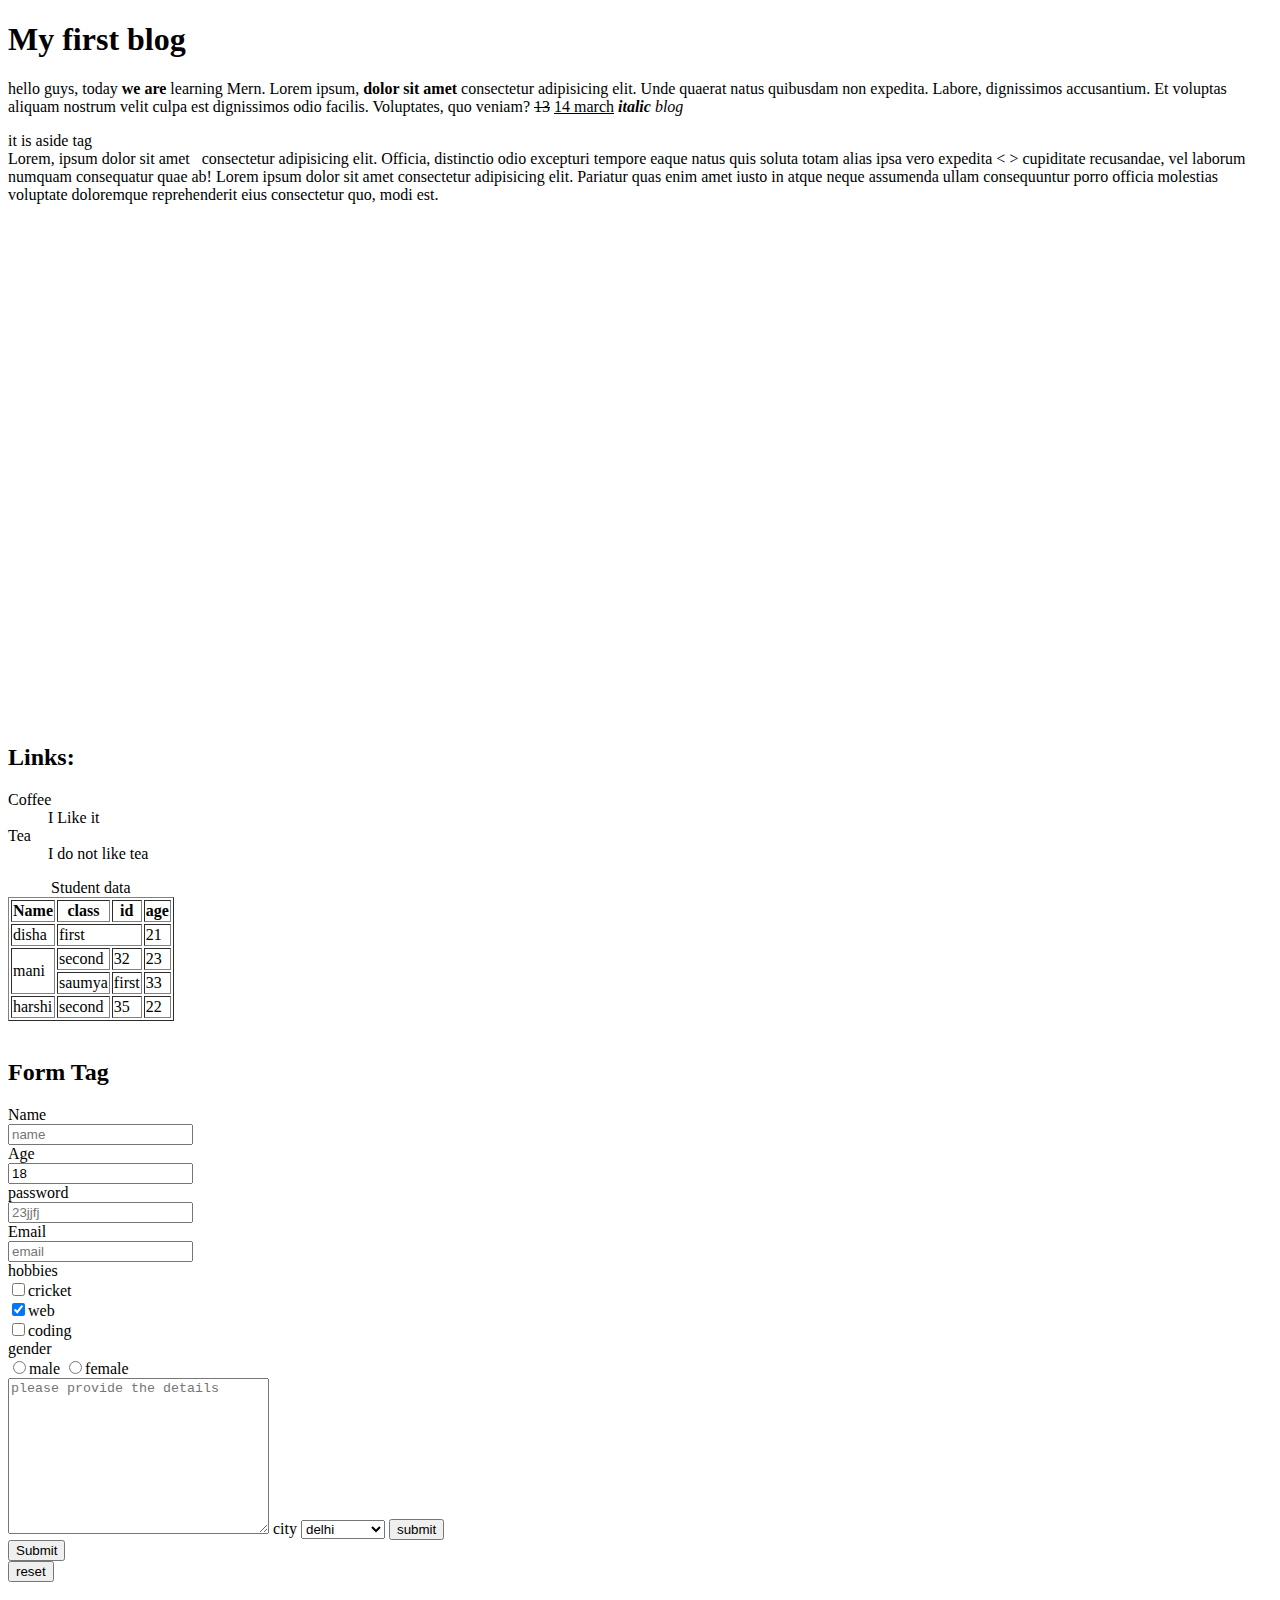
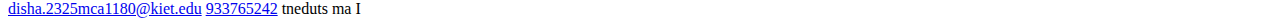
==== index.html @ 27c49f45 "Add files via upload" ====
<!DOCTYPE html>
<html>

<head>
    <title>Mern</title>

</head>

<body>
    <header></header>
    <main>
        <h1>My first blog</h1>
        <p>
            hello guys,
            today <b>we are</b> learning Mern.
            Lorem ipsum, <strong>dolor sit amet </strong>consectetur adipisicing elit. Unde quaerat natus quibusdam non
            expedita. Labore,
            dignissimos accusantium. Et voluptas aliquam nostrum velit culpa est dignissimos odio facilis. Voluptates,
            quo veniam?
            <del title="date">13</del> <ins>14 march</ins>
            <i><b>italic</b></i>
            <em>blog</em>
        <aside>it is aside tag</aside>
        Lorem, ipsum dolor sit amet
        &nbsp; consectetur <span title="name"> adipisicing </span>elit. Officia, distinctio odio excepturi tempore eaque
        natus
        quis soluta totam alias ipsa vero expedita &lt; &gt; cupiditate recusandae, vel laborum numquam consequatur quae
        ab!
        Lorem ipsum dolor sit amet consectetur adipisicing elit. Pariatur quas enim amet iusto in atque neque assumenda
        ullam consequuntur porro officia molestias voluptate doloremque reprehenderit eius consectetur quo, modi est.
        </p>
        <iframe src="http:\\www.flipkart.com" frameborder="0" height="500px "></iframe>
        <iframe src="http:\\www.amazon.com" frameborder="0"></iframe>
        <h2>Links:</h2>
        
        <dl>
            <dt>Coffee</dt>
            <dd> I Like it </dd>
            <dt>Tea</dt>
            <dd>I do not like tea</dd>
        </dl>

        <table border="1">
            <caption>Student data</caption>
            <tr>
                <th>Name</th>
                <th>class</th>
                <th>id</th>
                <th>age</th>
            </tr>

            <tr>
                <td>disha</td>
                <td colspan="2">first</td>
                
                <td>21</td>
            </tr>

            <tr>
                <td rowspan="2">mani</td>
                <td>second</td>
                <td>32</td>
                <td>23</td>
            </tr>

            <tr>
                <td>saumya</td>
                <td>first</td>
                <td>33</td>
                
            </tr>
            <tr>
                <td>harshi</td>
                <td>second</td>
                <td>35</td>
                <td>22</td>
            </tr>
        </table>
        <br>
        <h2>Form Tag</h2>
        <form action="">
            <label for="">Name</label><br>
            <input type="name" name="username" placeholder="name" autocomplete="off"><br>
            <label for="Age" >Age</label><br>
            <input type="number"  value="18" placeholder="age"><br>
            <label for="">password</label><br>
            <input type="password" placeholder="23jjfj" required><br>
            <label for="">Email</label><br>
            <input type="email" placeholder="email" name="useremail" ><br>
            <label for="">hobbies</label><br>
            <input type="checkbox" value="cricket" name="userhobbie" id="id2"><label>cricket</label><br>
            <input type="checkbox" value="web" checked name="userhobbie "><label for="web">web</label><br>
            <input type="checkbox" value="coding" name="userhobbie"><label>coding</label><br>
            <label for="gender">gender</label><br>
            <input type="radio" name="user" id="male"><label for="male">male</label>
            <input type="radio" name="user" id="female"><label for="female">female</label><br>
            <textarea name="textarea" id="id3" cols="30" rows="10" placeholder="please provide the details"></textarea> 
            <label>city</label>
            <select >
                <option>ghaziabad</option>
                <option >orai</option>
                <option selected>delhi</option>
            </select>

            <button type="submit">submit</button><br>
            <input type="submit"><br>
            <button type="reset">reset</button>

        </form>
        <br>
        <!-- <span>start</span>
        <video src="" height="200PX" width="400px" muted autoplay="true">/video>
        <span>end</span><br> -->

        <a href="mailto:xy@abc.com">disha.2325mca1180@kiet.edu</a>
        <a href="tel:9276256363">933765242</a>

        <bdo dir="rtl">I am student</bdo>

    </main>
    <footer></footer>
</body>

</html>
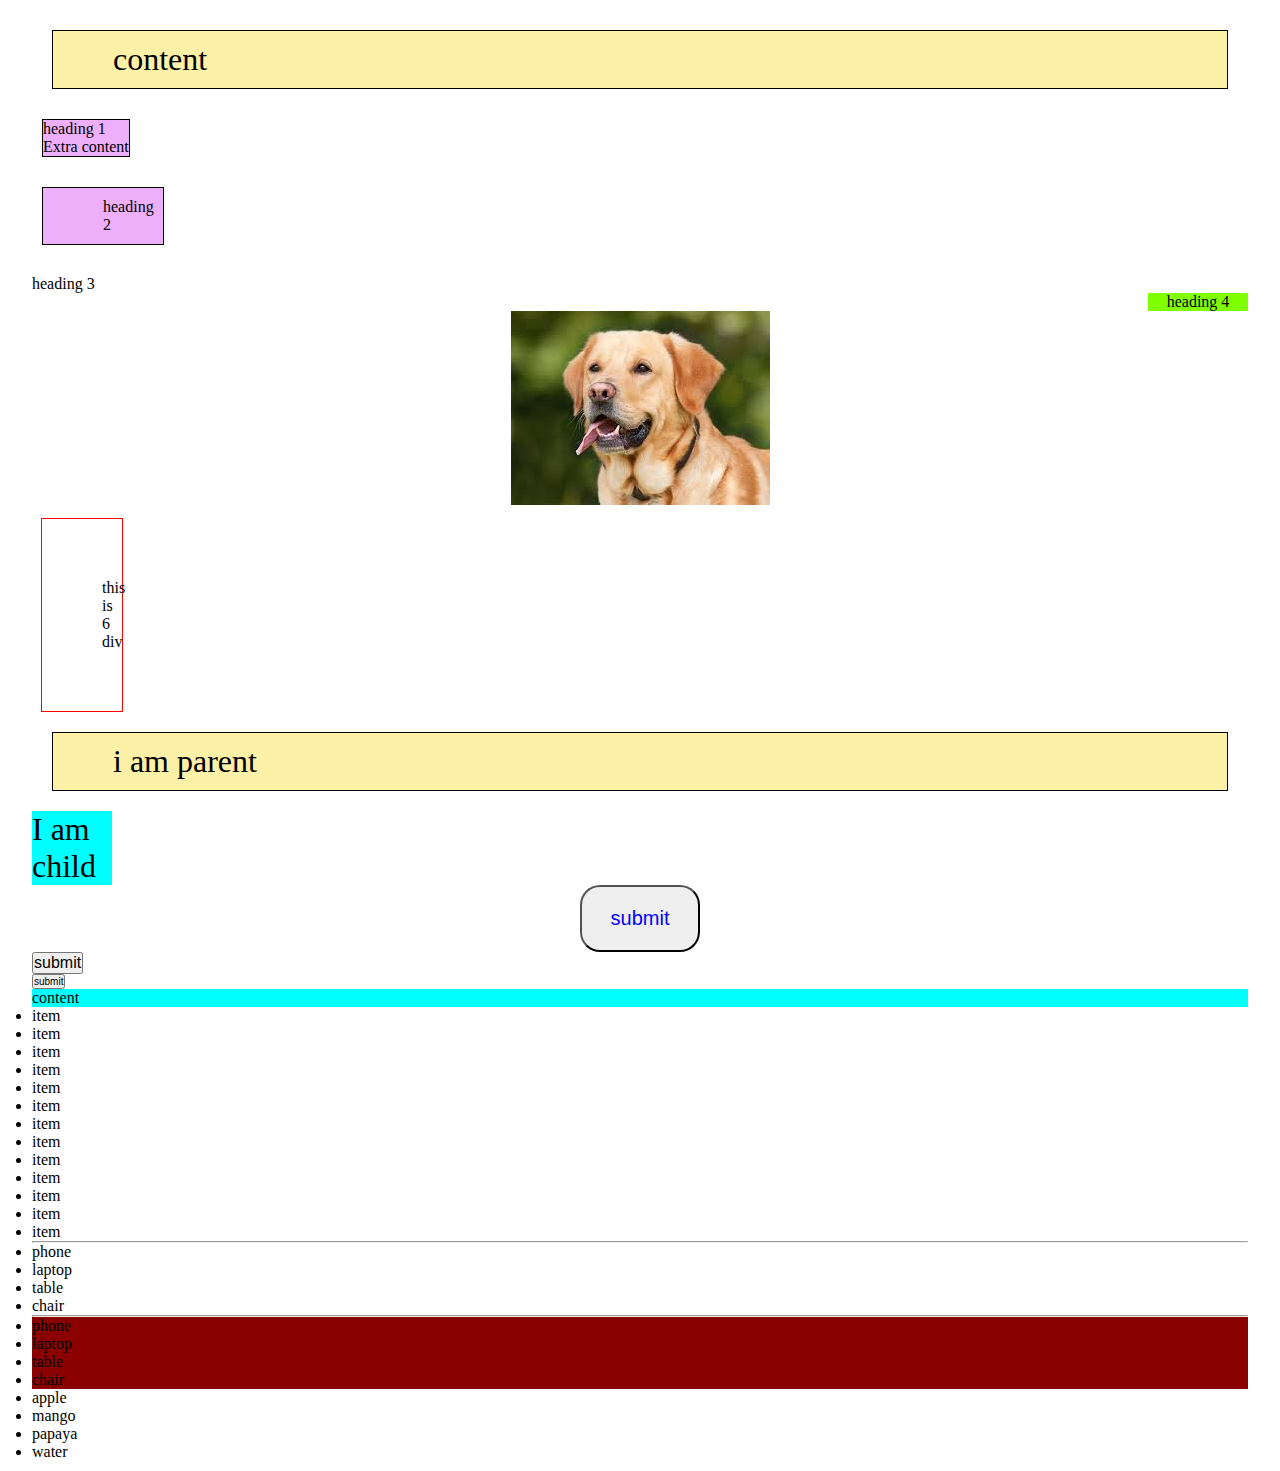
==== commit 0f0a49c3: "Add files via upload" ====
--- a/index.html
+++ b/index.html
@@ -1,124 +1,160 @@
 <!DOCTYPE html>
-<html>
+<html lang="en">
+<head>
+    <meta charset="UTF-8">
+    <meta name="viewport" content="width=device-width, initial-scale=1.0">
+    <title>day2</title>
+    <link rel="stylesheet" href="style.css">
+    <!-- <style>
+        div{
+            background-color: aquamarine;
+            text-decoration: underline;
+            text-transform: uppercase;
+            font-size:xx-large;
+            color: brown
+        }
 
-<head>
-    <title>Mern</title>
+        #heading{background-color: aquamarine; text-decoration: underline; text-transform: uppercase; font-size:xx-large;
+    color: brown}
 
+    .head2{
+        background-color: aquamarine; text-decoration: underline; text-transform: uppercase; font-size:xx-large;
+    color: brown
+    }
+
+    .head3{
+        background-color: aquamarine; text-decoration: underline; text-transform: uppercase; font-size:xx-large;
+    color: brown
+    }
+
+    .head3.big-text{
+        background-color: aquamarine; text-decoration: underline; text-transform: uppercase; font-size:xx-large;
+    color: brown
+    }
+    .big-text{
+        background-color: rgb(255, 127, 219); text-decoration: underline; text-transform: uppercase; font-size:xx-large;
+    color: brown
+        
+    
+     }
+
+    </style> -->
 </head>
+<body>
+    <!-- inline styling -->
+    <div  class="parent">
+        content
+    </div>
 
-<body>
-    <header></header>
-    <main>
-        <h1>My first blog</h1>
-        <p>
-            hello guys,
-            today <b>we are</b> learning Mern.
-            Lorem ipsum, <strong>dolor sit amet </strong>consectetur adipisicing elit. Unde quaerat natus quibusdam non
-            expedita. Labore,
-            dignissimos accusantium. Et voluptas aliquam nostrum velit culpa est dignissimos odio facilis. Voluptates,
-            quo veniam?
-            <del title="date">13</del> <ins>14 march</ins>
-            <i><b>italic</b></i>
-            <em>blog</em>
-        <aside>it is aside tag</aside>
-        Lorem, ipsum dolor sit amet
-        &nbsp; consectetur <span title="name"> adipisicing </span>elit. Officia, distinctio odio excepturi tempore eaque
-        natus
-        quis soluta totam alias ipsa vero expedita &lt; &gt; cupiditate recusandae, vel laborum numquam consequatur quae
-        ab!
-        Lorem ipsum dolor sit amet consectetur adipisicing elit. Pariatur quas enim amet iusto in atque neque assumenda
-        ullam consequuntur porro officia molestias voluptate doloremque reprehenderit eius consectetur quo, modi est.
+    <div id="heading">
+        heading 1
+        <p>Extra content</p>
+    </div>
+
+    <div class="head2">
+        heading 2
+    </div>
+
+    <div class="head3 big-text">
+        heading 3
+    </div>
+
+    <div class="head4">
+        heading 4
+    </div>
+
+    <div class="head5">
+        <img src="./dog.jpeg" alt="">
+    </div>
+
+    <div class="head6">
+        <p>this is 6 div</p>
+    </div>
+
+    <div>
+
+        <p class="parent">i am parent
+            <p class="child">I am child</p>
         </p>
-        <iframe src="http:\\www.flipkart.com" frameborder="0" height="500px "></iframe>
-        <iframe src="http:\\www.amazon.com" frameborder="0"></iframe>
-        <h2>Links:</h2>
-        
-        <dl>
-            <dt>Coffee</dt>
-            <dd> I Like it </dd>
-            <dt>Tea</dt>
-            <dd>I do not like tea</dd>
-        </dl>
+    </div>
 
-        <table border="1">
-            <caption>Student data</caption>
-            <tr>
-                <th>Name</th>
-                <th>class</th>
-                <th>id</th>
-                <th>age</th>
-            </tr>
+    <button class="btn1"> submit</button>
+    <button class="btn2"> submit</button>
+    <button class="btn3"> submit</button>
 
-            <tr>
-                <td>disha</td>
-                <td colspan="2">first</td>
+    <div class="parent1">
+        <div class="child1">
+            content
+        </div>
+    </div>
+
+    <ul>
+        <li>item</li>
+        <li>item</li>
+        <li>item</li>
+        <li>item</li>
+        <li>item</li>
+        <li>item</li>
+        <li>item</li>
+        <li>item</li>
+        <li>item</li>
+        <li>item</li>
+        <li>item</li>
+        <li>item</li>
+        <li>item</li>
+    </ul>
+
+    <hr>
+    <div class="parent2">
+        <div>
+            <ul>
+            <li>phone</li>
+            <li>laptop</li>
+            <li>table</li>
+            <li>chair</li>
+            </ul>
+
+            <!-- <ol>
+            <li>apple</li>
+            <li>mango</li>
+            <li>papaya</li>
+            <li>water</li>
+            </ol>
+
+            <ul>
+                <li>tea</li>
+                <li><br></li>
+                <li>coffee</li>
                 
-                <td>21</td>
-            </tr>
+                <li>juice</li>
+                <li>tap</li>
+                </ul>
+             -->
+        </div>
+    
+    <hr>
+    <ul>
+        <li>phone</li>
+        <li>laptop</li>
+        <li>table</li>
+        <li>chair</li>
+        </ul>
+    </div>
 
-            <tr>
-                <td rowspan="2">mani</td>
-                <td>second</td>
-                <td>32</td>
-                <td>23</td>
-            </tr>
+        <ul>
+        <li>apple</li>
+        <li>mango</li>
+        <li>papaya</li>
+        <li>water</li>
+        </ul>
 
-            <tr>
-                <td>saumya</td>
-                <td>first</td>
-                <td>33</td>
-                
-            </tr>
-            <tr>
-                <td>harshi</td>
-                <td>second</td>
-                <td>35</td>
-                <td>22</td>
-            </tr>
-        </table>
-        <br>
-        <h2>Form Tag</h2>
-        <form action="">
-            <label for="">Name</label><br>
-            <input type="name" name="username" placeholder="name" autocomplete="off"><br>
-            <label for="Age" >Age</label><br>
-            <input type="number"  value="18" placeholder="age"><br>
-            <label for="">password</label><br>
-            <input type="password" placeholder="23jjfj" required><br>
-            <label for="">Email</label><br>
-            <input type="email" placeholder="email" name="useremail" ><br>
-            <label for="">hobbies</label><br>
-            <input type="checkbox" value="cricket" name="userhobbie" id="id2"><label>cricket</label><br>
-            <input type="checkbox" value="web" checked name="userhobbie "><label for="web">web</label><br>
-            <input type="checkbox" value="coding" name="userhobbie"><label>coding</label><br>
-            <label for="gender">gender</label><br>
-            <input type="radio" name="user" id="male"><label for="male">male</label>
-            <input type="radio" name="user" id="female"><label for="female">female</label><br>
-            <textarea name="textarea" id="id3" cols="30" rows="10" placeholder="please provide the details"></textarea> 
-            <label>city</label>
-            <select >
-                <option>ghaziabad</option>
-                <option >orai</option>
-                <option selected>delhi</option>
-            </select>
+        <!-- <ul id="id1">
+            <li>tea</li>
+            <li>coffee</li>
+            <li>juice</li>
+            <li>tap</li>
+            </ul> -->
 
-            <button type="submit">submit</button><br>
-            <input type="submit"><br>
-            <button type="reset">reset</button>
 
-        </form>
-        <br>
-        <!-- <span>start</span>
-        <video src="" height="200PX" width="400px" muted autoplay="true">/video>
-        <span>end</span><br> -->
-
-        <a href="mailto:xy@abc.com">disha.2325mca1180@kiet.edu</a>
-        <a href="tel:9276256363">933765242</a>
-
-        <bdo dir="rtl">I am student</bdo>
-
-    </main>
-    <footer></footer>
 </body>
-
 </html>--- a/style.css
+++ b/style.css
@@ -0,0 +1,126 @@
+.parent{
+    background-color: rgb(253, 240, 167);
+    padding: 10px 60px;
+    margin: 20px ;
+
+
+    /*margin: 16px all
+    margin: 16px 22px  top,bottom and left , right
+    margin : 17pxn 87px 67px top and left ,right and bottom*/
+    
+    border: 1px solid ;
+
+}
+#heading{
+    background-color: rgb(237, 174, 250);
+    /* padding: 10px 60px; */
+    margin: 30px  10px;
+    border: 1px solid ;
+     width: fit-content;
+
+}
+
+.head2{
+    background-color: rgb(237, 174, 250);
+    padding: 10px 60px;
+    margin: 30px  10px;
+    border: 1px solid ;
+    width:12px ;
+    box-sizing: border-box;
+    /* width: border(l&r)+content + padding; */
+
+}
+.head4{
+    background-color: chartreuse;
+    text-align: center;
+    width: 100px;
+    margin: 0 0 0 auto; /*box go to left */
+    
+}
+.head5{
+    text-align: center;
+}
+
+.head6{
+    margin: 9px;
+    padding:10px ;
+    border: 1px solid red;
+    width: 60px;
+    p{
+        margin: 50px;
+    }
+}
+
+.parent{
+    font-size: 2rem;
+}
+.child{
+    font-size: 2rem;
+    background-color: aqua;
+    width: 5rem;
+}
+.btn1{
+    padding: 1em;
+    border-radius: 1em;
+    display: block;
+    color: blue;
+    margin:  auto;
+    font-size: 20px;
+    width: 120px;
+    display: block;
+}
+
+.btn2{
+    font-size:16px ;
+    display: block;
+    margin: 0;
+}
+.btn3{
+    font-size:10px ;
+    display: block;
+    margin: 0;
+}
+
+.parent1{
+    
+    background-color: aquamarine;
+}
+
+.child1{
+    background-color: aqua;
+}
+*{
+    padding: 0;
+    margin: 0;
+
+}
+body{
+    padding: 10px 32px;
+}
+
+/* .parent2{
+    
+   ol{ background-color: chartreuse;}
+
+   ul:first-child{
+    background-color: darkgreen;
+   }
+   
+ul:nth-child(3){
+    background-color: blueviolet;
+    li:nth-child(3){
+        background-color: azure;
+        width: fit-content;
+    }
+}
+}
+
+#id1{
+    li:nth-of-type(2){
+        background-color: aqua;
+    }
+} */
+
+ .parent2>ul{
+    background-color: darkred;
+} 
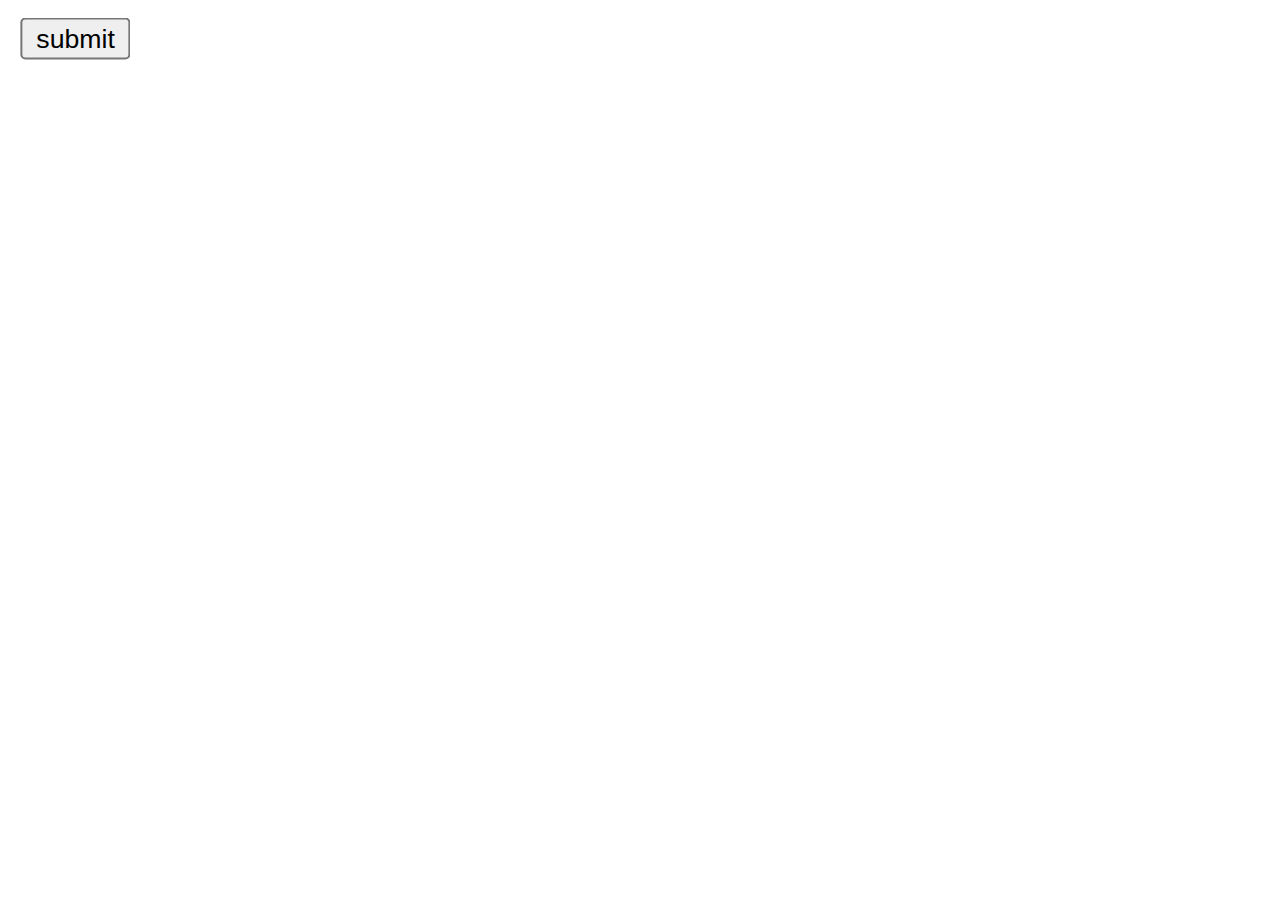
==== commit 42131d32: "Add files via upload" ====
--- a/index.html
+++ b/index.html
@@ -3,157 +3,60 @@
 <head>
     <meta charset="UTF-8">
     <meta name="viewport" content="width=device-width, initial-scale=1.0">
-    <title>day2</title>
+    <title>Day 3</title>
     <link rel="stylesheet" href="style.css">
-    <!-- <style>
-        div{
-            background-color: aquamarine;
-            text-decoration: underline;
-            text-transform: uppercase;
-            font-size:xx-large;
-            color: brown
-        }
-
-        #heading{background-color: aquamarine; text-decoration: underline; text-transform: uppercase; font-size:xx-large;
-    color: brown}
-
-    .head2{
-        background-color: aquamarine; text-decoration: underline; text-transform: uppercase; font-size:xx-large;
-    color: brown
-    }
-
-    .head3{
-        background-color: aquamarine; text-decoration: underline; text-transform: uppercase; font-size:xx-large;
-    color: brown
-    }
-
-    .head3.big-text{
-        background-color: aquamarine; text-decoration: underline; text-transform: uppercase; font-size:xx-large;
-    color: brown
-    }
-    .big-text{
-        background-color: rgb(255, 127, 219); text-decoration: underline; text-transform: uppercase; font-size:xx-large;
-    color: brown
-        
-    
-     }
-
-    </style> -->
 </head>
 <body>
-    <!-- inline styling -->
-    <div  class="parent">
-        content
-    </div>
+    <!-- <div class="parent">
+        <div class="child header">1</div>
+        <div class="child manu">2</div>
+        <div class="child">3</div>
+        <div class="child">4</div>
+        <div class="child footer">5</div>
+        <div class="child">6</div>
+        <div class="child">7</div>
+        <div class="child">8</div>
+        <div class="child">9</div>
+        <div class="child">10</div>
 
-    <div id="heading">
-        heading 1
-        <p>Extra content</p>
-    </div>
 
-    <div class="head2">
-        heading 2
-    </div>
+    </div> -->
 
-    <div class="head3 big-text">
-        heading 3
-    </div>
+    <!-- <div class="parent1">
+        <div class="child header1">1</div>
+        <div class="child manu1">2</div>
+        <div class="child 3">3</div>
+        <div class="child 4">4</div>
+        <div class="child footer1">5</div>
+        <div class="child">6</div>
+        <div class="child">7</div>
+        <div class="child">8</div>
+        <div class="child">9</div>
+        <div class="child">10</div>
 
-    <div class="head4">
-        heading 4
-    </div>
 
-    <div class="head5">
-        <img src="./dog.jpeg" alt="">
-    </div>
+    </div> -->
 
-    <div class="head6">
-        <p>this is 6 div</p>
-    </div>
+<!-- 
+    <section style="text-align: center;border: 1px solid red;">
+    <h1>This is a blog</h1>
+    <p style="margin-top: auto; max-width: 40vw;">Lorem ipsum dolor sit amet consectetur adipisicing elit. Reprehenderit labore nisi officia totam voluptas dicta, voluptatibus culpa illo tenetur et eos id, porro maxime minus illum explicabo laborum omnis itaque.</p>
+</section>
 
-    <div>
+<section style="text-align: center;border: 1px solid red;">
+    <h1>This is a blog</h1>
+    <p style="margin-top: auto; max-width: 40vw;">Lorem ipsum dolor sit amet consectetur adipisicing elit. Reprehenderit labore nisi officia totam voluptas dicta, voluptatibus culpa illo tenetur et eos id, porro maxime minus illum explicabo laborum omnis itaque.</p>
+</section>
 
-        <p class="parent">i am parent
-            <p class="child">I am child</p>
-        </p>
-    </div>
+<section style="text-align: center;border: 1px solid red;">
+    <h1>This is a blog</h1>
+    <p style="margin-top: auto; max-width: 40vw;">Lorem ipsum dolor sit amet consectetur adipisicing elit. Reprehenderit labore nisi officia totam voluptas dicta, voluptatibus culpa illo tenetur et eos id, porro maxime minus illum explicabo laborum omnis itaque.</p>
+</section> -->
 
-    <button class="btn1"> submit</button>
-    <button class="btn2"> submit</button>
-    <button class="btn3"> submit</button>
 
-    <div class="parent1">
-        <div class="child1">
-            content
-        </div>
-    </div>
-
-    <ul>
-        <li>item</li>
-        <li>item</li>
-        <li>item</li>
-        <li>item</li>
-        <li>item</li>
-        <li>item</li>
-        <li>item</li>
-        <li>item</li>
-        <li>item</li>
-        <li>item</li>
-        <li>item</li>
-        <li>item</li>
-        <li>item</li>
-    </ul>
-
-    <hr>
-    <div class="parent2">
-        <div>
-            <ul>
-            <li>phone</li>
-            <li>laptop</li>
-            <li>table</li>
-            <li>chair</li>
-            </ul>
-
-            <!-- <ol>
-            <li>apple</li>
-            <li>mango</li>
-            <li>papaya</li>
-            <li>water</li>
-            </ol>
-
-            <ul>
-                <li>tea</li>
-                <li><br></li>
-                <li>coffee</li>
-                
-                <li>juice</li>
-                <li>tap</li>
-                </ul>
-             -->
-        </div>
-    
-    <hr>
-    <ul>
-        <li>phone</li>
-        <li>laptop</li>
-        <li>table</li>
-        <li>chair</li>
-        </ul>
-    </div>
-
-        <ul>
-        <li>apple</li>
-        <li>mango</li>
-        <li>papaya</li>
-        <li>water</li>
-        </ul>
-
-        <!-- <ul id="id1">
-            <li>tea</li>
-            <li>coffee</li>
-            <li>juice</li>
-            <li>tap</li>
-            </ul> -->
+<button>
+    submit
+</button>
 
 
 </body>
--- a/style.css
+++ b/style.css
@@ -1,126 +1,83 @@
-.parent{
-    background-color: rgb(253, 240, 167);
-    padding: 10px 60px;
-    margin: 20px ;
+/* .parent{
+    display: grid;
+   /* grid-template-columns: 100px 200px 100px; */
+   /* grid-template-columns: repeat(3,50px); */
+   /* grid-template-rows: 50px 75px 50px; */
+   /* grid-template-columns: 1fr 1fr 1fr;
+   background-color: aqua;
+   padding: 4px;
+   column-gap: 2px;
+   row-gap: 2px;
+     }     */
 
+/* .child{
+    background-color: rgb(116, 74, 224);
+    display: flex;
+    justify-content: center;
+}
+.header{
+    grid-column-start: 1;
+    grid-column-end: 4;
+}
+.manu{
+    grid-row-start: 2;
+    grid-row-end: 4;
+}
+.footer{
+    grid-column-start: 2;
+    grid-column-end: 4;
+}  */
 
-    /*margin: 16px all
-    margin: 16px 22px  top,bottom and left , right
-    margin : 17pxn 87px 67px top and left ,right and bottom*/
-    
-    border: 1px solid ;
-
-}
-#heading{
-    background-color: rgb(237, 174, 250);
-    /* padding: 10px 60px; */
-    margin: 30px  10px;
-    border: 1px solid ;
-     width: fit-content;
+body{
+    min-height: 100vh;
+    min-width: 100vw;
 
 }
 
-.head2{
-    background-color: rgb(237, 174, 250);
-    padding: 10px 60px;
-    margin: 30px  10px;
-    border: 1px solid ;
-    width:12px ;
-    box-sizing: border-box;
-    /* width: border(l&r)+content + padding; */
+/* .parent1{
+    display:grid;
+    grid-template-columns:repeat(auto-fit) ;
+    column-gap: 1;
+}
+.child{
+    border: 1px solid yellowgreen;
+}
+ */
+button{
+    scale: 2;
+    position: relative;
+    top: 20px;
+    left: 40px;
+
+
+    animation-name: button-animation-type-1;
+    animation-duration: 10s;
+    animation-timing-function: linear;
+    animation-iteration-count: 3;
+    animation-direction: alternate;
 
 }
-.head4{
-    background-color: chartreuse;
-    text-align: center;
-    width: 100px;
-    margin: 0 0 0 auto; /*box go to left */
-    
-}
-.head5{
-    text-align: center;
-}
 
-.head6{
-    margin: 9px;
-    padding:10px ;
-    border: 1px solid red;
-    width: 60px;
-    p{
-        margin: 50px;
+@keyframes button-animation-type-1{
+    0%{
+        top: 20px;
+        left: 40px;
+    }
+
+    12.5%{
+        top: 200px;
+        left: 400px;
+    }
+    25%{
+        top:20px;
+        left:400px;
+    }
+    37.5%{
+        top: 200px;
+        left: 40px;
+    }
+    50%{
+       top: 20px;
+       left: 40px; 
     }
 }
-
-.parent{
-    font-size: 2rem;
-}
-.child{
-    font-size: 2rem;
-    background-color: aqua;
-    width: 5rem;
-}
-.btn1{
-    padding: 1em;
-    border-radius: 1em;
-    display: block;
-    color: blue;
-    margin:  auto;
-    font-size: 20px;
-    width: 120px;
-    display: block;
-}
-
-.btn2{
-    font-size:16px ;
-    display: block;
-    margin: 0;
-}
-.btn3{
-    font-size:10px ;
-    display: block;
-    margin: 0;
-}
-
-.parent1{
-    
-    background-color: aquamarine;
-}
-
-.child1{
-    background-color: aqua;
-}
-*{
-    padding: 0;
-    margin: 0;
-
-}
-body{
-    padding: 10px 32px;
-}
-
-/* .parent2{
-    
-   ol{ background-color: chartreuse;}
-
-   ul:first-child{
-    background-color: darkgreen;
-   }
-   
-ul:nth-child(3){
-    background-color: blueviolet;
-    li:nth-child(3){
-        background-color: azure;
-        width: fit-content;
-    }
-}
-}
-
-#id1{
-    li:nth-of-type(2){
-        background-color: aqua;
-    }
-} */
-
- .parent2>ul{
-    background-color: darkred;
-} 
